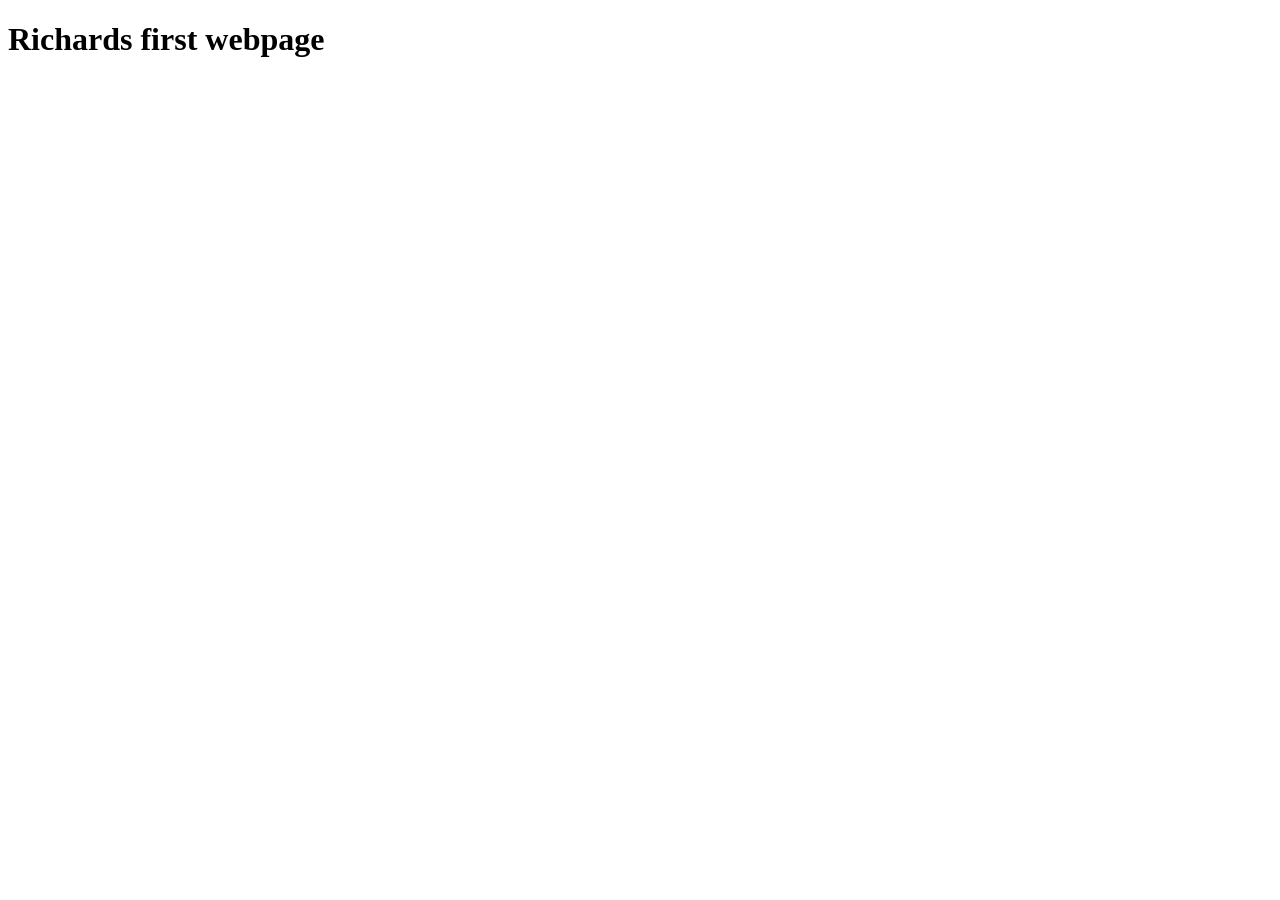
==== index.html @ 36728dca "[inital commit] create index.html" ====
<!DOCTYPE html>
<html lang="en">
<head>
    <meta charset="UTF-8">
    <meta http-equiv="X-UA-Compatible" content="IE=edge">
    <meta name="viewport" content="width=device-width, initial-scale=1.0">
    <title>Richards first webpage</title>
</head>
<body>
    <h1>Richards first webpage</h1>
</body>
</html>
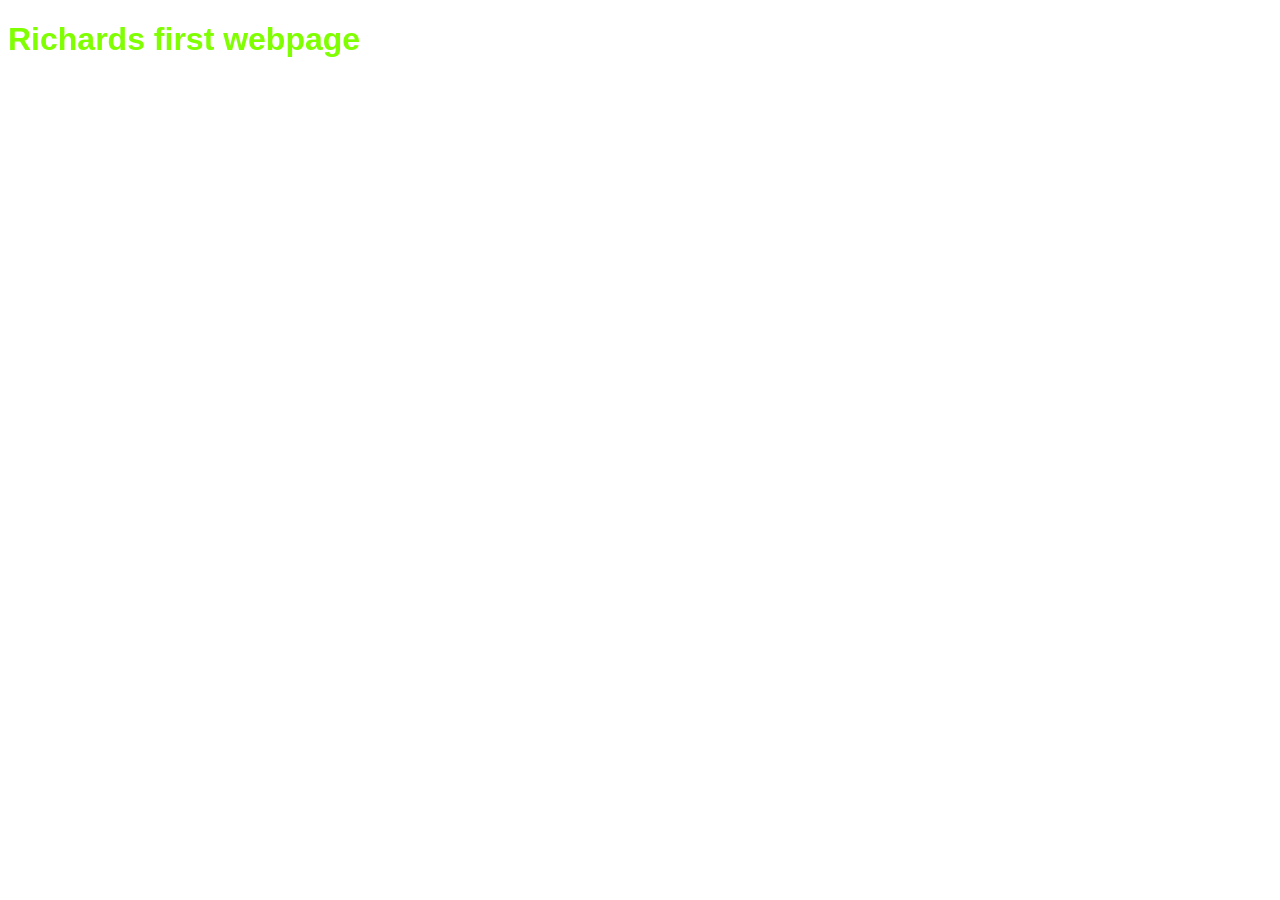
==== commit e8462808: "change heading colour" ====
--- a/index.html
+++ b/index.html
@@ -4,6 +4,7 @@
     <meta charset="UTF-8">
     <meta http-equiv="X-UA-Compatible" content="IE=edge">
     <meta name="viewport" content="width=device-width, initial-scale=1.0">
+    <link rel="stylesheet" href="styles/main-styles.css">
     <title>Richards first webpage</title>
 </head>
 <body>
--- a/styles/main-styles.css
+++ b/styles/main-styles.css
@@ -0,0 +1,4 @@
+h1 {
+    font-family: Verdana, Geneva, Tahoma, sans-serif;
+    color: chartreuse;
+}
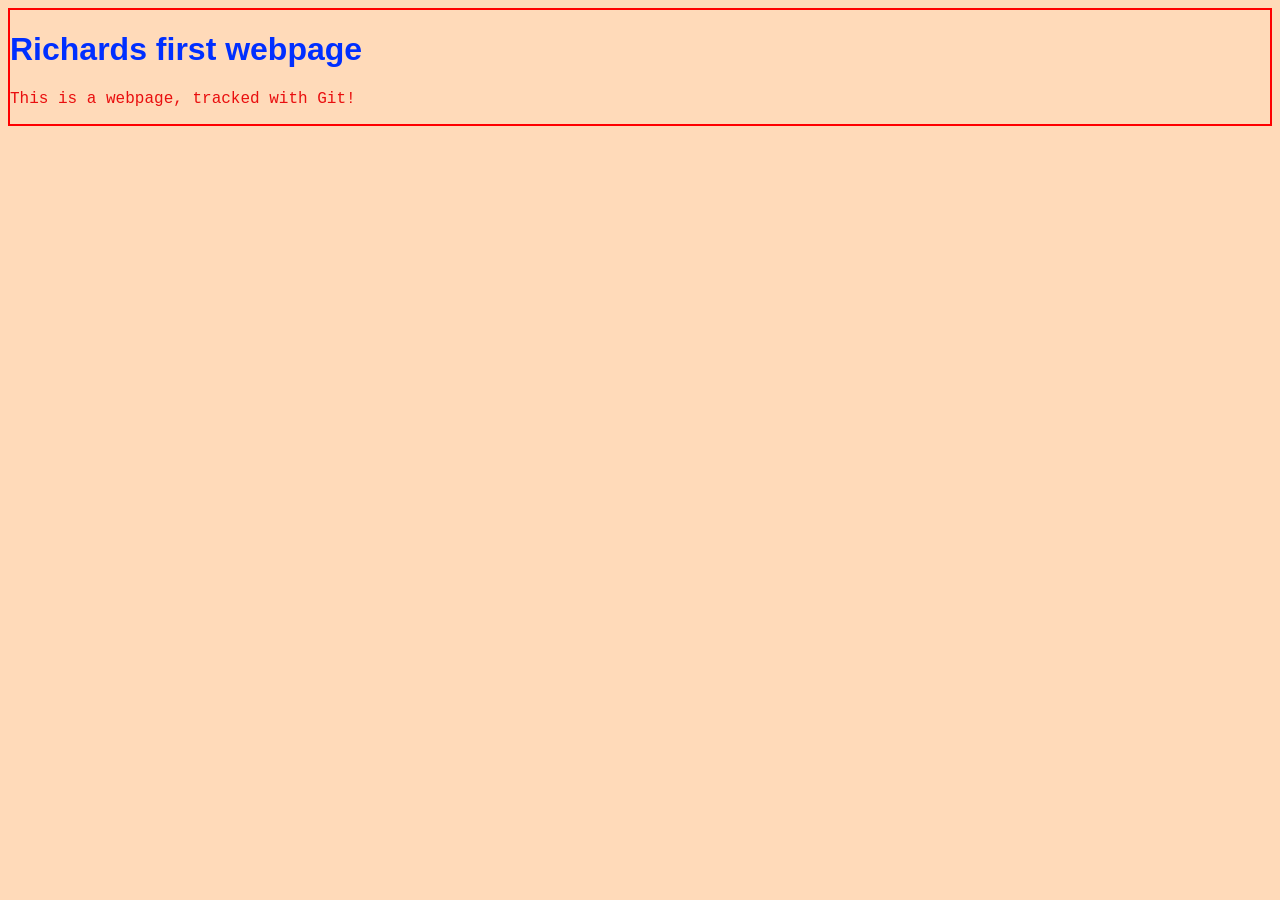
==== commit bab8258a: "changed colours and added box" ====
--- a/index.html
+++ b/index.html
@@ -9,5 +9,6 @@
 </head>
 <body>
     <h1>Richards first webpage</h1>
+    <p class="main-content">This is a webpage, tracked with Git!</p>
 </body>
 </html>
--- a/styles/main-styles.css
+++ b/styles/main-styles.css
@@ -1,4 +1,13 @@
 h1 {
     font-family: Verdana, Geneva, Tahoma, sans-serif;
-    color: chartreuse;
+    color: rgb(0, 47, 255);
+}
+body {
+    background-color: peachpuff;
+    border: 2px solid red
+}
+.main-content {
+    font-family: 'Courier New', Courier, monospace;
+    color: rgb(233, 14, 14);
+    font-size: medium;
 }
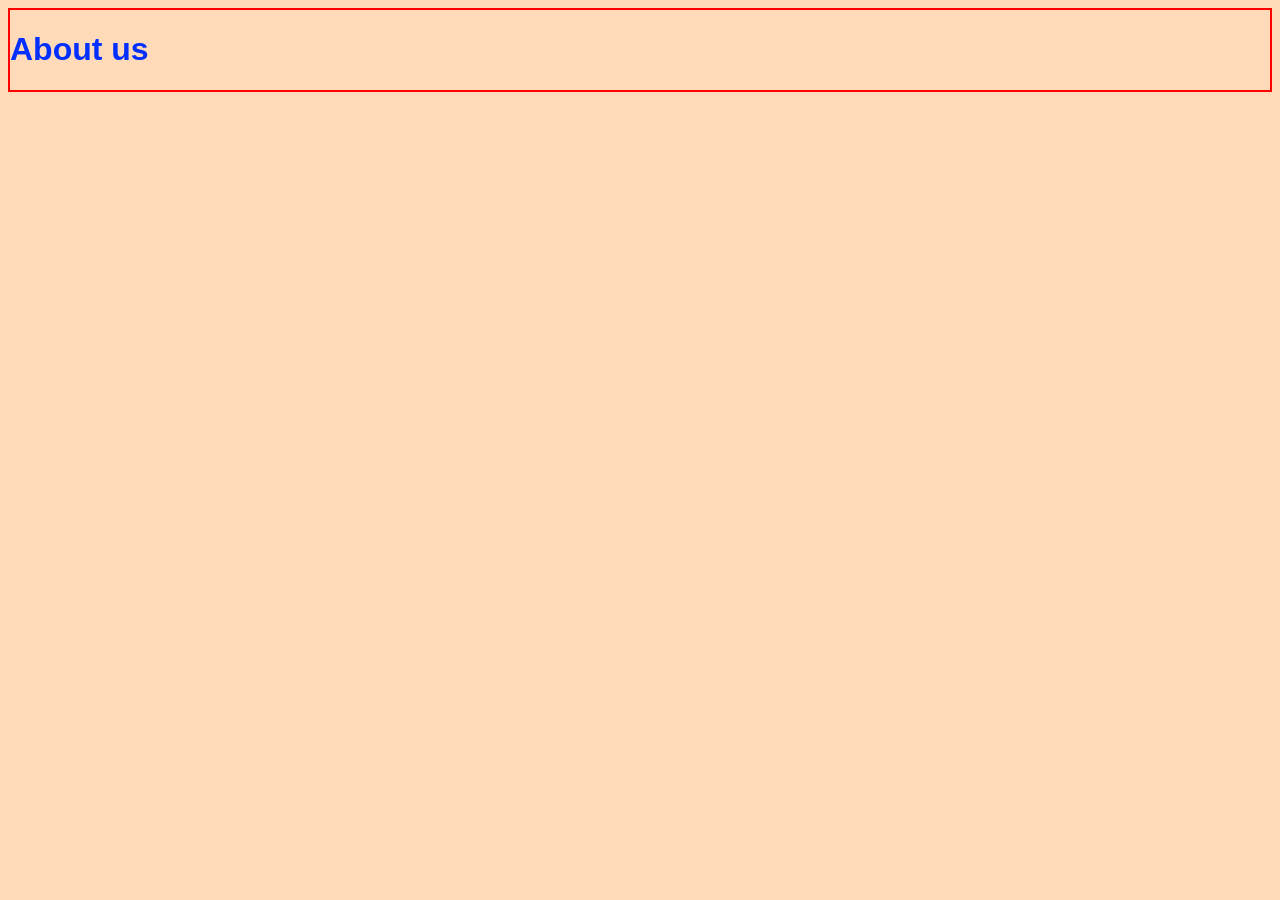
==== commit 067510d6: "added about page" ====
--- a/index.html
+++ b/index.html
@@ -5,10 +5,9 @@
     <meta http-equiv="X-UA-Compatible" content="IE=edge">
     <meta name="viewport" content="width=device-width, initial-scale=1.0">
     <link rel="stylesheet" href="styles/main-styles.css">
-    <title>Richards first webpage</title>
+    <title>About us</title>
 </head>
 <body>
-    <h1>Richards first webpage</h1>
-    <p class="main-content">This is a webpage, tracked with Git!</p>
+    <h1>About us</h1>
 </body>
 </html>
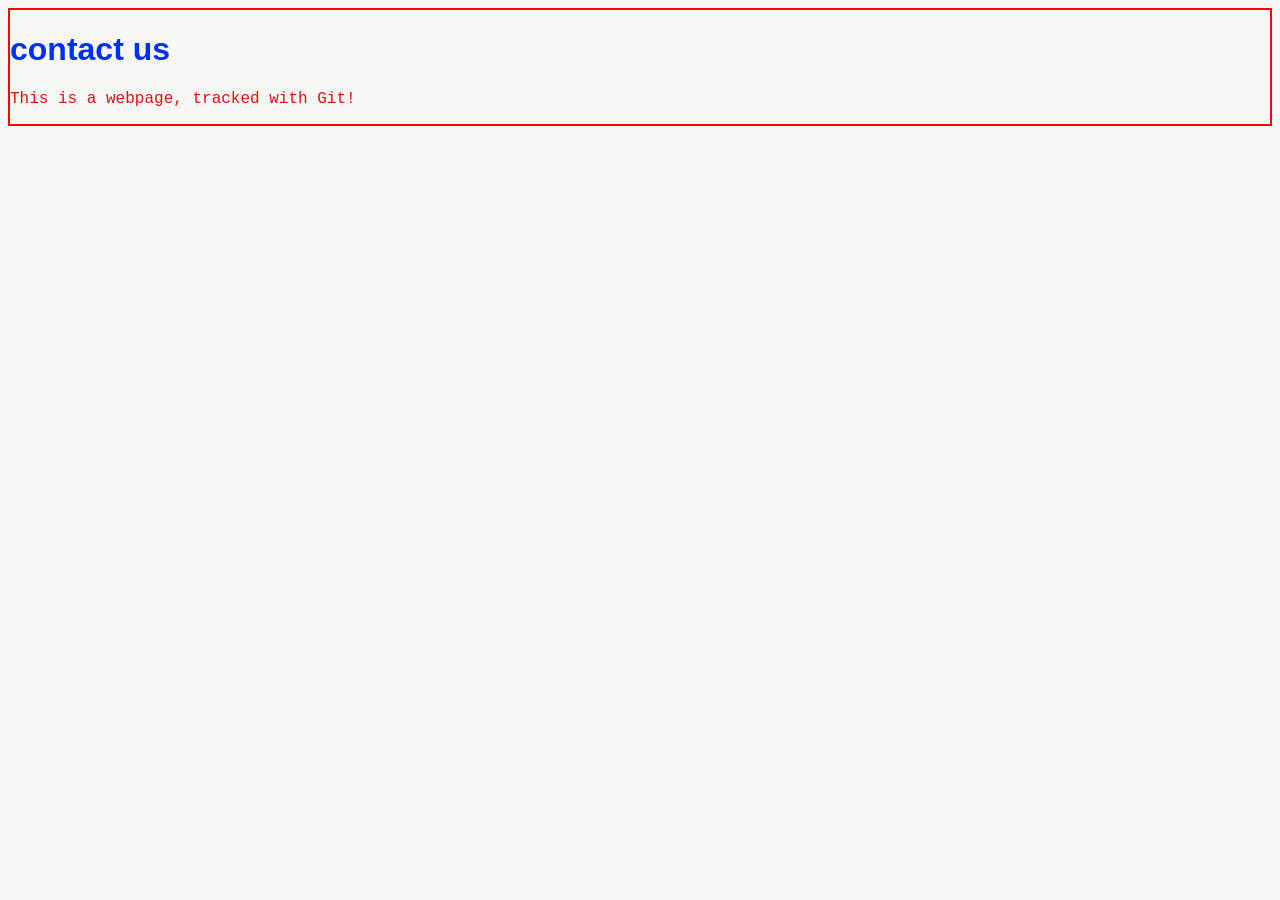
==== commit c79aa178: "added contact us" ====
--- a/index.html
+++ b/index.html
@@ -5,9 +5,10 @@
     <meta http-equiv="X-UA-Compatible" content="IE=edge">
     <meta name="viewport" content="width=device-width, initial-scale=1.0">
     <link rel="stylesheet" href="styles/main-styles.css">
-    <title>About us</title>
+    <title>Contact Us</title>
 </head>
 <body>
-    <h1>About us</h1>
+    <h1>contact us</h1>
+    <p class="main-content">This is a webpage, tracked with Git!</p>
 </body>
 </html>
--- a/styles/main-styles.css
+++ b/styles/main-styles.css
@@ -3,7 +3,7 @@
     color: rgb(0, 47, 255);
 }
 body {
-    background-color: peachpuff;
+    background-color: rgba(43, 33, 24, 0.034);
     border: 2px solid red
 }
 .main-content {
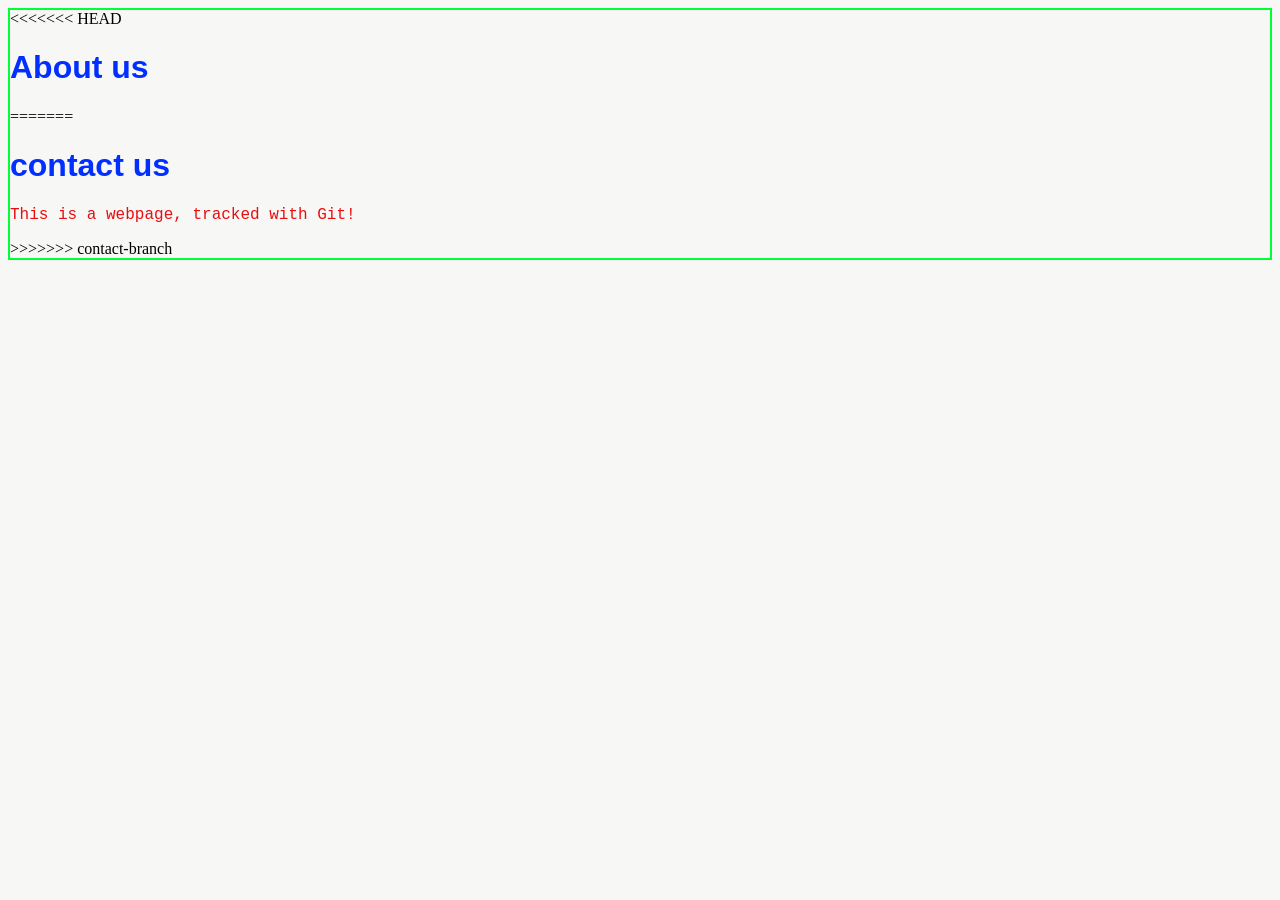
==== commit d6db6701: "Merge branch 'contact-branch'" ====
--- a/index.html
+++ b/index.html
@@ -5,10 +5,17 @@
     <meta http-equiv="X-UA-Compatible" content="IE=edge">
     <meta name="viewport" content="width=device-width, initial-scale=1.0">
     <link rel="stylesheet" href="styles/main-styles.css">
+<<<<<<< HEAD
+    <title>About us</title>
+</head>
+<body>
+    <h1>About us</h1>
+=======
     <title>Contact Us</title>
 </head>
 <body>
     <h1>contact us</h1>
     <p class="main-content">This is a webpage, tracked with Git!</p>
+>>>>>>> contact-branch
 </body>
 </html>
--- a/styles/main-styles.css
+++ b/styles/main-styles.css
@@ -4,7 +4,7 @@
 }
 body {
     background-color: rgba(43, 33, 24, 0.034);
-    border: 2px solid red
+    border: 2px solid rgb(0, 255, 55)
 }
 .main-content {
     font-family: 'Courier New', Courier, monospace;
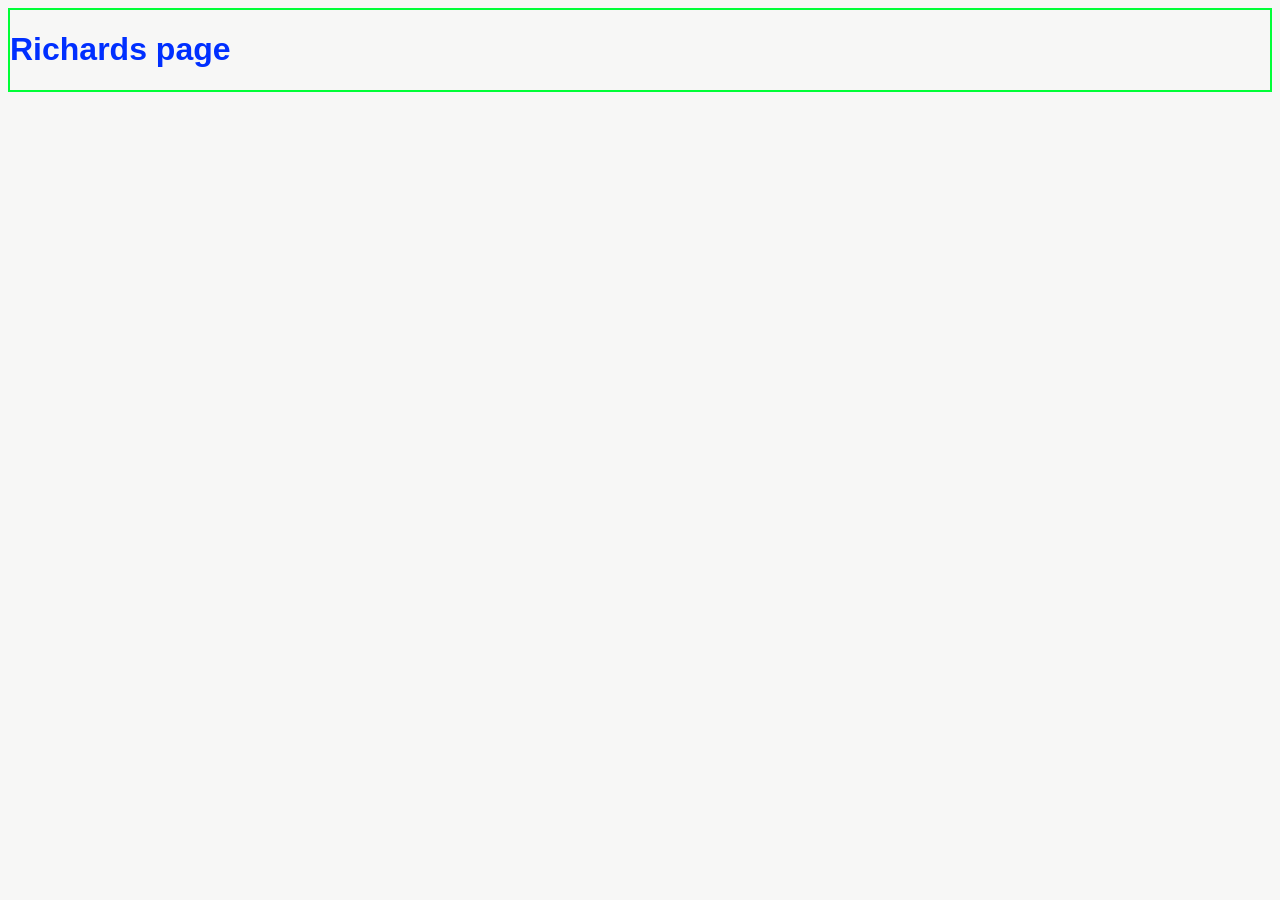
==== commit 6329c742: "add merge" ====
--- a/index.html
+++ b/index.html
@@ -5,17 +5,9 @@
     <meta http-equiv="X-UA-Compatible" content="IE=edge">
     <meta name="viewport" content="width=device-width, initial-scale=1.0">
     <link rel="stylesheet" href="styles/main-styles.css">
-<<<<<<< HEAD
-    <title>About us</title>
+    <title>My first webpage</title>
 </head>
 <body>
-    <h1>About us</h1>
-=======
-    <title>Contact Us</title>
-</head>
-<body>
-    <h1>contact us</h1>
-    <p class="main-content">This is a webpage, tracked with Git!</p>
->>>>>>> contact-branch
+    <h1>Richards page</h1>
 </body>
 </html>
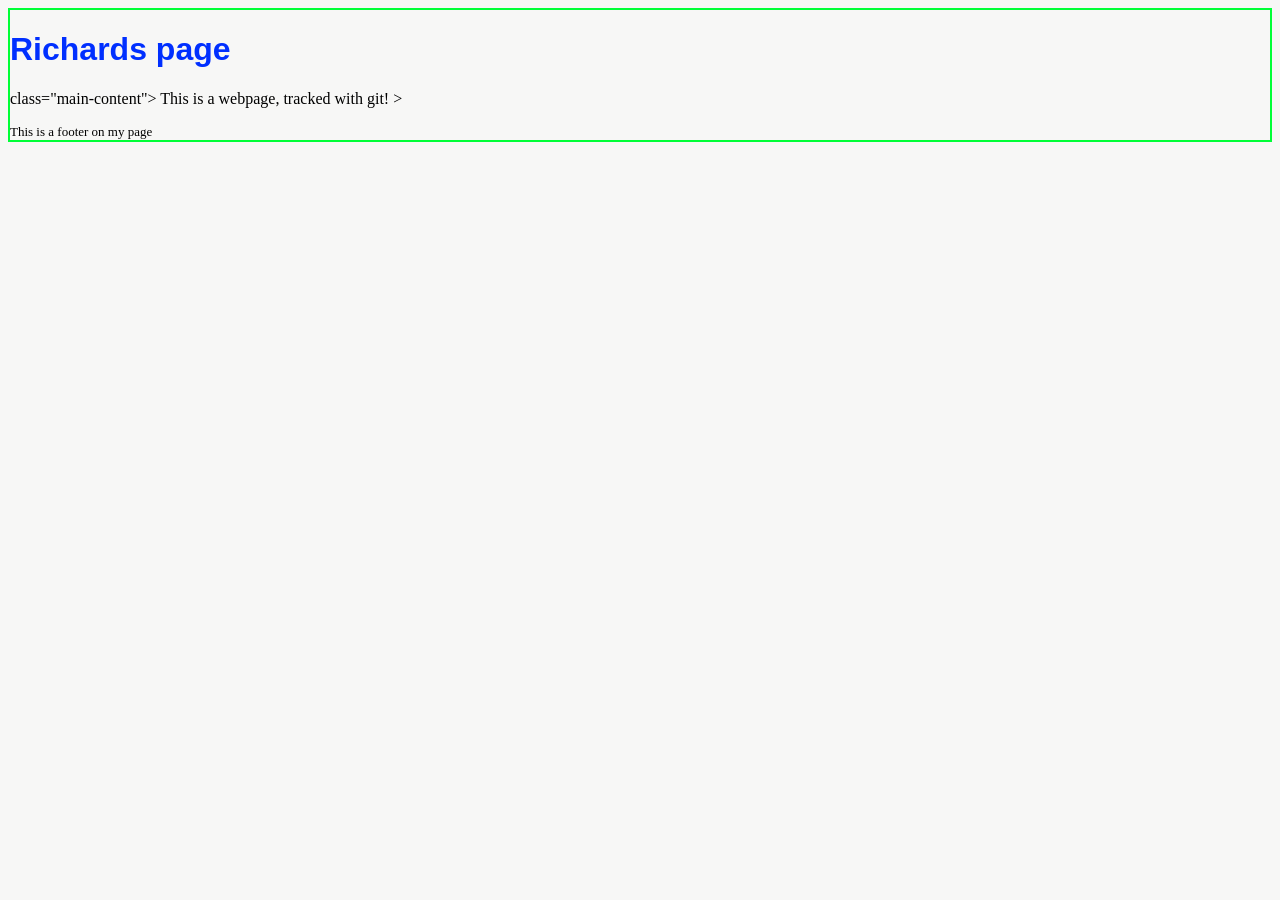
==== commit a9ef12db: "commit" ====
--- a/index.html
+++ b/index.html
@@ -9,5 +9,7 @@
 </head>
 <body>
     <h1>Richards page</h1>
+    <p> class="main-content"> This is a webpage, tracked with git! ></p>
+    <footer> This is a footer on my page </footer>
 </body>
 </html>
--- a/styles/main-styles.css
+++ b/styles/main-styles.css
@@ -10,4 +10,6 @@
     font-family: 'Courier New', Courier, monospace;
     color: rgb(233, 14, 14);
     font-size: medium;
+}
+footer { font-size: small
 }
